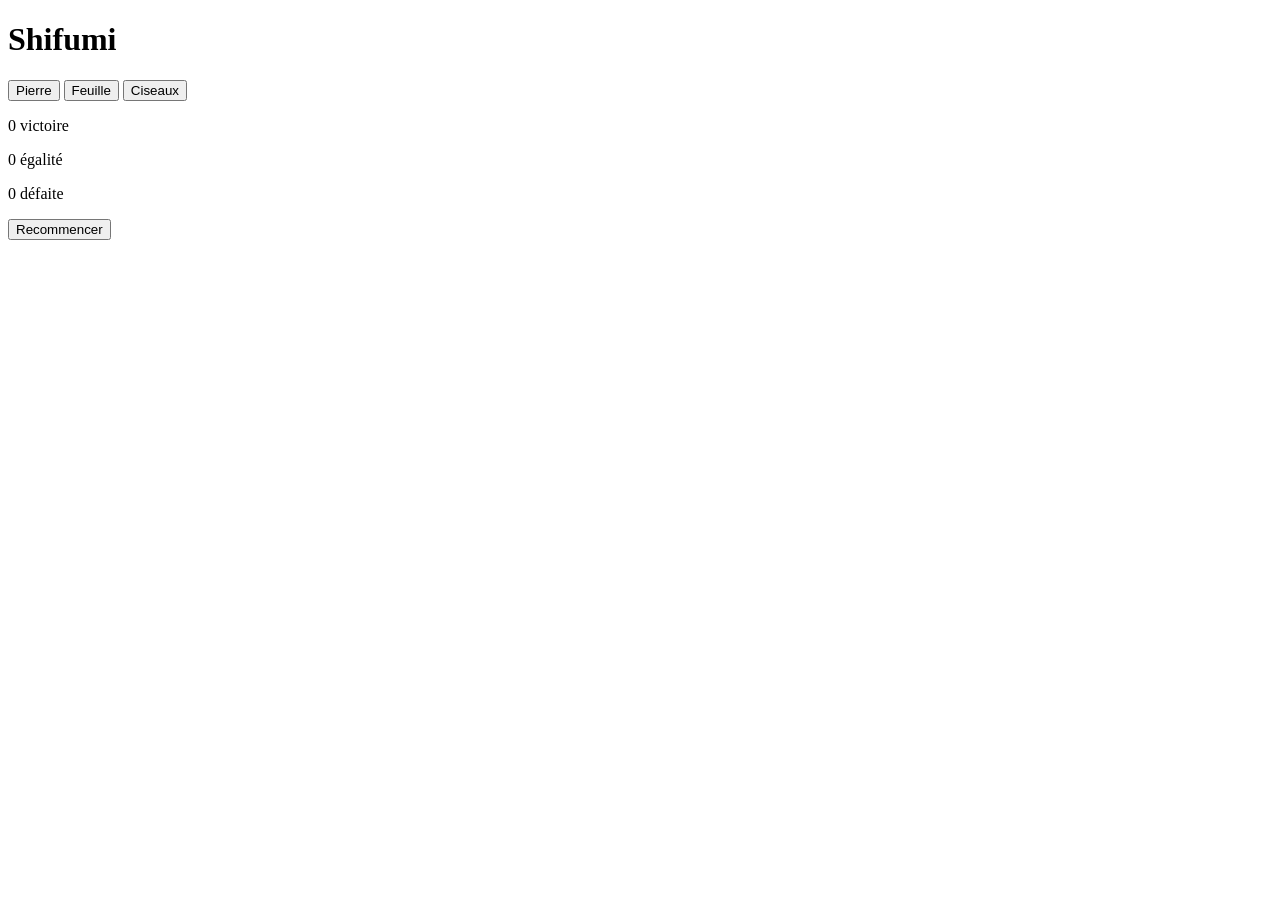
==== index.html @ 31ff2347 "Ajout des fonctionalite pour le fonctionement du shifumi" ====
<!DOCTYPE html>
<html lang="fr">
<head>
    <meta charset="UTF-8">
    <title>Shifumi</title>
    <link rel="stylesheet" href="css/style.css">
</head>
<body>

<h1>Shifumi</h1>

<div class="game">
    <button class="game-btn" type="button">Pierre</button>
    <button class="game-btn" type="button">Feuille</button>
    <button class="game-btn" type="button">Ciseaux</button>
</div>
<div id="resultat">
    <p id="win">0 victoire</p>
    <p id="draw">0 égalité</p>
    <p id="lose">0 défaite</p>
    <button type="button" id="restart">Recommencer</button>
</div>


<script src="js/script.js"></script>
</body>
</html>
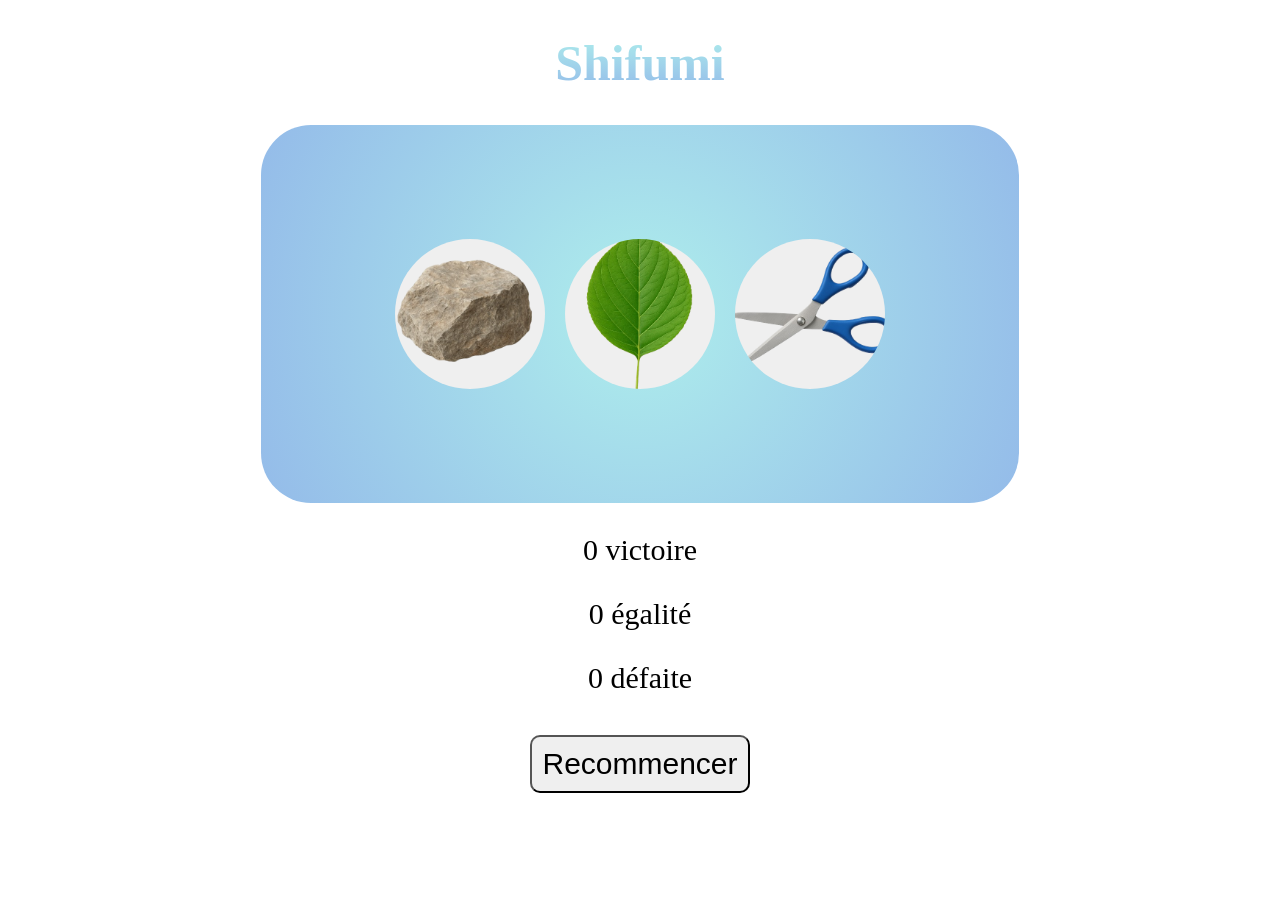
==== commit 630cb805: "Ajout des fonctionalite pour le fonctionement du shifumi" ====
--- a/index.html
+++ b/index.html
@@ -10,11 +10,11 @@
 <h1>Shifumi</h1>
 
 <div class="game">
-    <button class="game-btn" type="button">Pierre</button>
-    <button class="game-btn" type="button">Feuille</button>
-    <button class="game-btn" type="button">Ciseaux</button>
+    <button class="game-btn pierre" type="button">Pierre</button>
+    <button class="game-btn feuille" type="button">Feuille</button>
+    <button class="game-btn ciseaux" type="button">Ciseaux</button>
 </div>
-<div id="resultat">
+<div class="resultat">
     <p id="win">0 victoire</p>
     <p id="draw">0 égalité</p>
     <p id="lose">0 défaite</p>
--- a/css/style.css
+++ b/css/style.css
@@ -0,0 +1,64 @@
+h1 {
+    text-align: center;
+    font-size: 50px;
+    background: -webkit-linear-gradient(#aeeeec, #94BBE9FF);
+    -webkit-background-clip: text;
+    -webkit-text-fill-color: transparent;
+}
+
+.game {
+    width: 60%;
+    height: 10cm;
+    text-align: center;
+    margin: auto;
+    background: #aeeeec;
+    background: radial-gradient(circle, rgba(174, 238, 236, 1) 0%, rgba(148, 187, 233, 1) 100%);
+    border-radius: 50px;
+    display: flex;
+    justify-content: center;
+    align-items: center;
+    flex-direction: row;
+}
+
+.game-btn {
+    width: 150px;
+    height: 150px;
+    vertical-align: middle;
+    margin: 10px;
+    font-size: 40px;
+    border-radius: 50%;
+    border: none;
+    background-size: cover;
+    background-position: center;
+    background-repeat: no-repeat;
+    cursor: pointer;
+    padding: 0;
+    text-indent: -9999px;
+}
+
+.pierre {
+    background-image: url("../img/pierre.png");
+}
+
+.feuille {
+    background-image: url("../img/feuille.png");
+}
+
+.ciseaux {
+    background-image: url("../img/ciseaux.png");
+}
+
+.resultat {
+    text-align: center;
+    font-size: 30px;
+}
+
+.resultat button {
+    font-size: 30px;
+    padding: 10px;
+    margin: 10px;
+    border-radius: 10px;
+    cursor: pointer;
+}
+
+
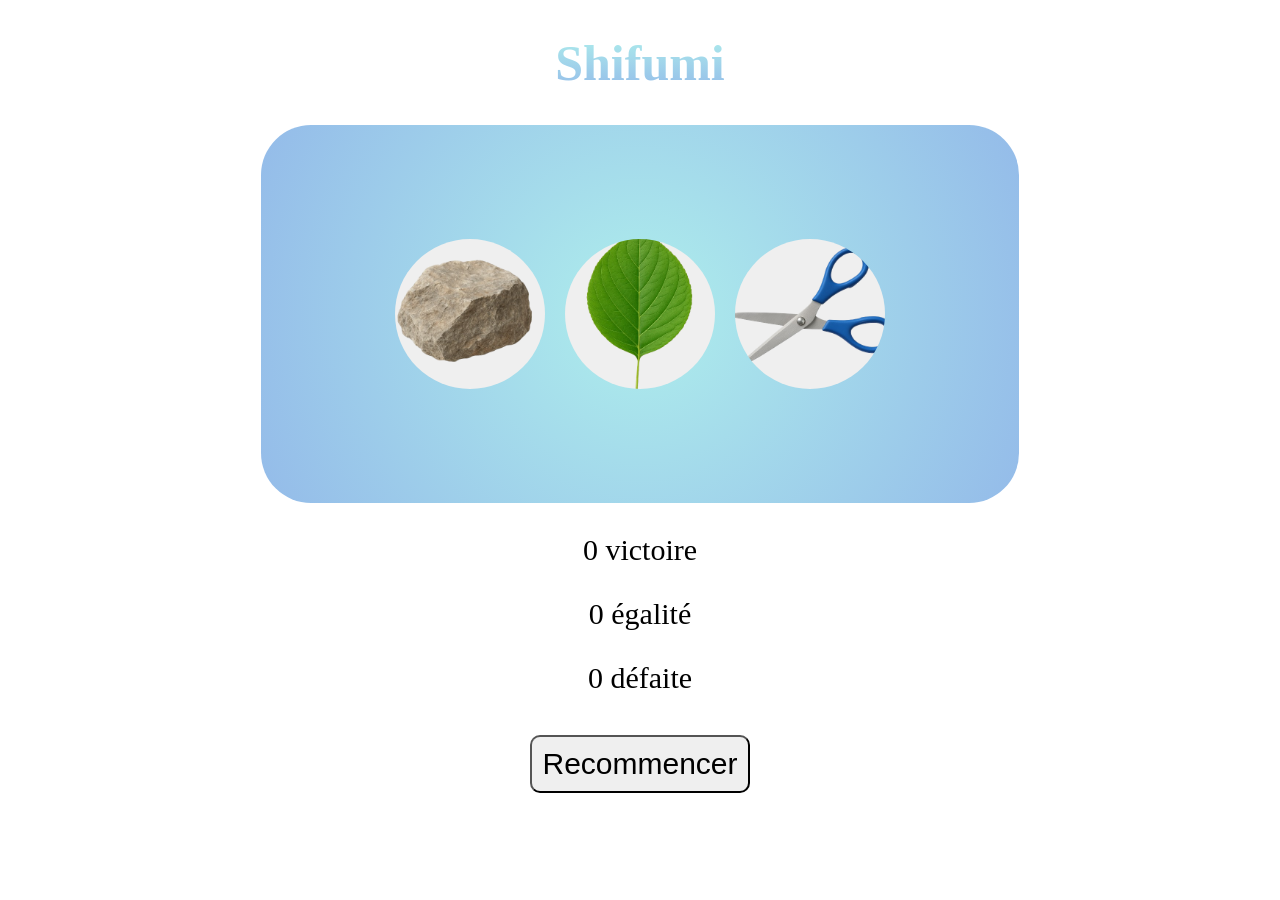
==== commit 495d2c9a: "modif css" ====
--- a/index.html
+++ b/index.html
@@ -7,18 +7,18 @@
 </head>
 <body>
 
-<h1>Shifumi</h1>
+<h1 class="tracking-in-expand-fwd">Shifumi</h1>
 
 <div class="game">
-    <button class="game-btn pierre" type="button">Pierre</button>
-    <button class="game-btn feuille" type="button">Feuille</button>
-    <button class="game-btn ciseaux" type="button">Ciseaux</button>
+    <button class="game-btn pierre rotate-center" type="button">Pierre</button>
+    <button class="game-btn feuille rotate-center" type="button">Feuille</button>
+    <button class="game-btn ciseaux rotate-center" type="button">Ciseaux</button>
 </div>
 <div class="resultat">
     <p id="win">0 victoire</p>
     <p id="draw">0 égalité</p>
     <p id="lose">0 défaite</p>
-    <button type="button" id="restart">Recommencer</button>
+    <button type="button" id="restart" class="blink-1">Recommencer</button>
 </div>
 
 
--- a/css/style.css
+++ b/css/style.css
@@ -61,4 +61,136 @@
     cursor: pointer;
 }
 
+.rotate-center:hover {
+    -webkit-animation: rotate-center 0.6s ease-in-out both;
+    animation: rotate-center 0.6s ease-in-out both;
+}
 
+
+/* ----------------------------------------------
+ * Generated by Animista on 2025-9-16 13:28:24
+ * Licensed under FreeBSD License.
+ * See http://animista.net/license for more info.
+ * w: http://animista.net, t: @cssanimista
+ * ---------------------------------------------- */
+
+/**
+ * ----------------------------------------
+ * animation rotate-center
+ * ----------------------------------------
+ */
+@-webkit-keyframes rotate-center {
+    0% {
+        -webkit-transform: rotate(0);
+        transform: rotate(0);
+    }
+    100% {
+        -webkit-transform: rotate(360deg);
+        transform: rotate(360deg);
+    }
+}
+@keyframes rotate-center {
+    0% {
+        -webkit-transform: rotate(0);
+        transform: rotate(0);
+    }
+    100% {
+        -webkit-transform: rotate(360deg);
+        transform: rotate(360deg);
+    }
+}
+
+.rotate-center:hover {
+    -webkit-animation: rotate-center 0.6s ease-in-out both;
+    animation: rotate-center 0.6s ease-in-out both;
+}
+
+/* ----------------------------------------------
+ * Generated by Animista on 2025-9-16 13:29:30
+ * Licensed under FreeBSD License.
+ * See http://animista.net/license for more info.
+ * w: http://animista.net, t: @cssanimista
+ * ---------------------------------------------- */
+
+/**
+ * ----------------------------------------
+ * animation tracking-in-expand-fwd
+ * ----------------------------------------
+ */
+@-webkit-keyframes tracking-in-expand-fwd {
+    0% {
+        letter-spacing: -0.5em;
+        -webkit-transform: translateZ(-700px);
+        transform: translateZ(-700px);
+        opacity: 0;
+    }
+    40% {
+        opacity: 0.6;
+    }
+    100% {
+        -webkit-transform: translateZ(0);
+        transform: translateZ(0);
+        opacity: 1;
+    }
+}
+@keyframes tracking-in-expand-fwd {
+    0% {
+        letter-spacing: -0.5em;
+        -webkit-transform: translateZ(-700px);
+        transform: translateZ(-700px);
+        opacity: 0;
+    }
+    40% {
+        opacity: 0.6;
+    }
+    100% {
+        -webkit-transform: translateZ(0);
+        transform: translateZ(0);
+        opacity: 1;
+    }
+}
+
+.tracking-in-expand-fwd {
+    -webkit-animation: tracking-in-expand-fwd 0.8s cubic-bezier(0.215, 0.610, 0.355, 1.000) both;
+    animation: tracking-in-expand-fwd 0.8s cubic-bezier(0.215, 0.610, 0.355, 1.000) both;
+}
+
+/* ----------------------------------------------
+ * Generated by Animista on 2025-9-16 13:34:14
+ * Licensed under FreeBSD License.
+ * See http://animista.net/license for more info.
+ * w: http://animista.net, t: @cssanimista
+ * ---------------------------------------------- */
+
+/**
+ * ----------------------------------------
+ * animation blink-1
+ * ----------------------------------------
+ */
+@-webkit-keyframes blink-1 {
+    0%,
+    50%,
+    100% {
+        opacity: 1;
+    }
+    25%,
+    75% {
+        opacity: 0;
+    }
+}
+@keyframes blink-1 {
+    0%,
+    50%,
+    100% {
+        opacity: 1;
+    }
+    25%,
+    75% {
+        opacity: 0;
+    }
+}
+
+.blink-1 {
+    -webkit-animation: blink-1 0.1s infinite both;
+    animation: blink-1 0.1s infinite both;
+}
